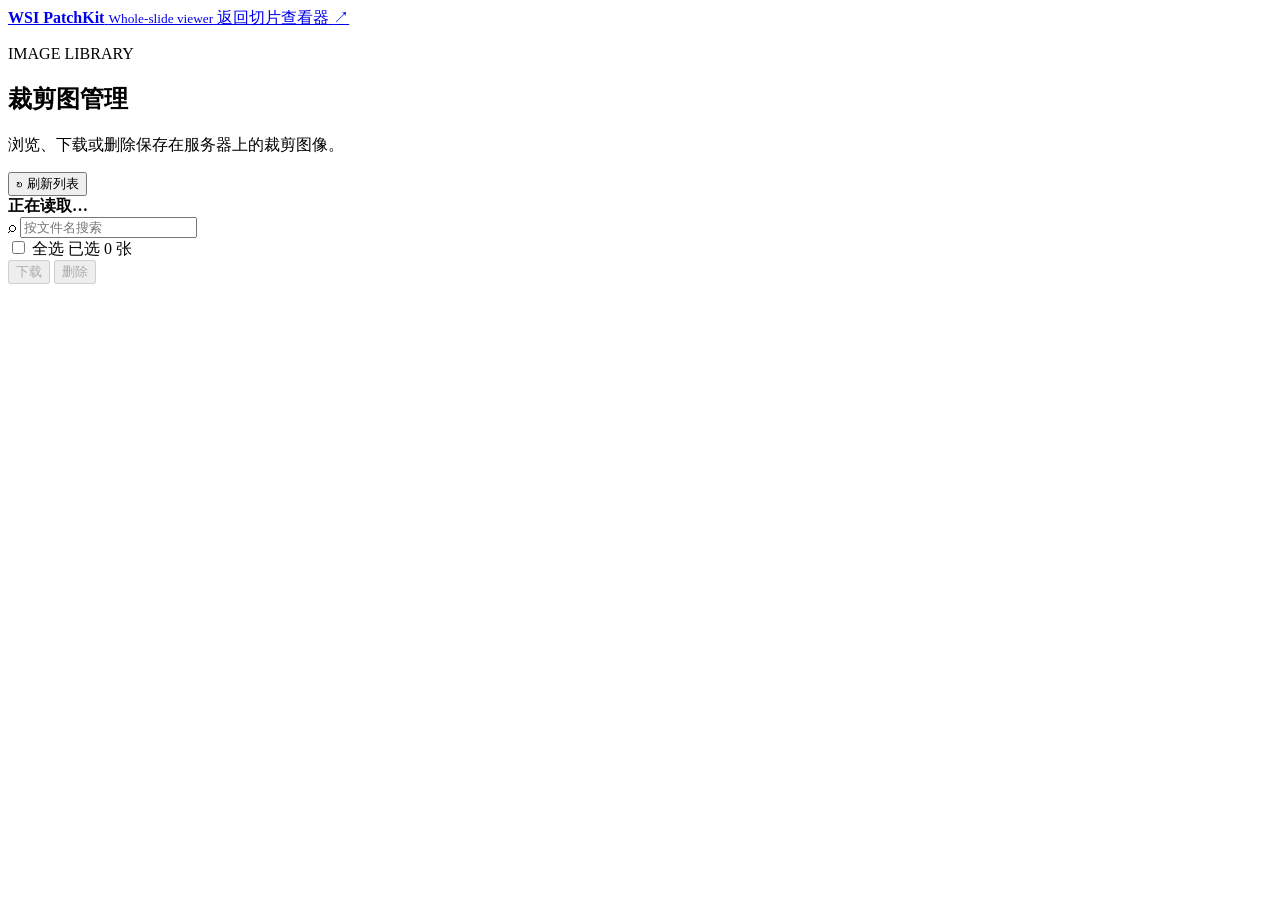
==== src/wsi_patchkit/web/static/crops.html @ f6ed101d "feat: add crop image management and bulk actions" ====
<!doctype html>
<html lang="zh-CN">
  <head>
    <meta charset="utf-8" />
    <meta name="viewport" content="width=device-width, initial-scale=1" />
    <title>裁剪图管理 · WSI PatchKit</title>
    <link rel="stylesheet" href="/static/crops.css?v=2" />
    <script src="/static/crops.js?v=2" defer></script>
  </head>
  <body>
    <header class="topbar">
      <a class="brand" href="/" aria-label="返回 WSI PatchKit 查看器">
        <span class="brand-mark" aria-hidden="true"></span>
        <span>
          <strong>WSI PatchKit</strong>
          <small>Whole-slide viewer</small>
        </span>
      </a>
      <a class="back-link" href="/">返回切片查看器 <span aria-hidden="true">↗</span></a>
    </header>

    <main class="page-shell">
      <section class="page-heading">
        <div>
          <p class="eyebrow">IMAGE LIBRARY</p>
          <h1>裁剪图管理</h1>
          <p class="description">浏览、下载或删除保存在服务器上的裁剪图像。</p>
        </div>
        <button id="refresh-crops" class="secondary-button" type="button">
          <span aria-hidden="true">↻</span> 刷新列表
        </button>
      </section>

      <section class="library-toolbar" aria-label="裁剪图列表工具">
        <div class="library-summary">
          <strong id="crop-count">正在读取…</strong>
          <span id="crop-total-size"></span>
        </div>
        <label class="search-box">
          <span aria-hidden="true">⌕</span>
          <input id="crop-search" type="search" placeholder="按文件名搜索" aria-label="按文件名搜索裁剪图" />
        </label>
      </section>

      <section class="selection-toolbar" aria-label="批量操作">
        <label class="select-visible">
          <input id="select-visible-crops" type="checkbox" />
          <span>全选</span>
        </label>
        <span id="selected-crop-count" class="selected-count">已选 0 张</span>
        <div class="bulk-actions">
          <button id="download-selected-crops" class="action-button" type="button" disabled>
            下载
          </button>
          <button id="delete-selected-crops" class="delete-button" type="button" disabled>
            删除
          </button>
        </div>
      </section>

      <p id="crop-status" class="status-message" role="status" aria-live="polite"></p>
      <section id="crop-grid" class="crop-grid" aria-label="已保存的裁剪图"></section>
      <section id="crop-empty" class="empty-state" hidden>
        <div class="empty-icon" aria-hidden="true">▧</div>
        <h2 id="empty-title">还没有裁剪图</h2>
        <p id="empty-description">返回切片查看器，使用“矩形裁剪”保存第一张图像。</p>
        <a id="empty-viewer-link" class="primary-link" href="/">打开切片查看器</a>
      </section>
    </main>
  </body>
</html>
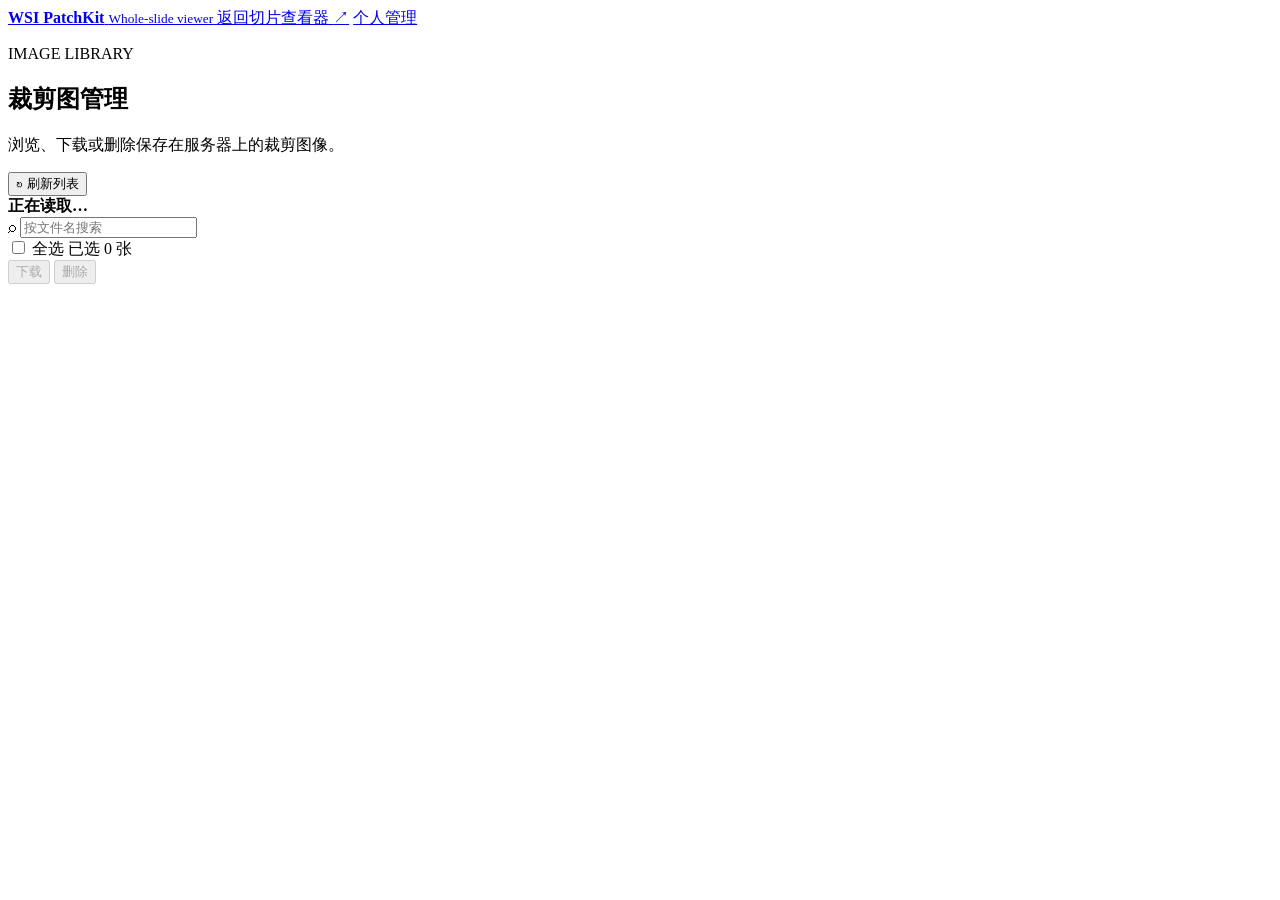
==== commit 28abedaa: "feat(web): add personal workspace and viewer crop management" ====
--- a/src/wsi_patchkit/web/static/crops.html
+++ b/src/wsi_patchkit/web/static/crops.html
@@ -5,6 +5,7 @@
     <meta name="viewport" content="width=device-width, initial-scale=1" />
     <title>裁剪图管理 · WSI PatchKit</title>
     <link rel="stylesheet" href="/static/crops.css?v=2" />
+    <script src="/static/auth.js" defer></script>
     <script src="/static/crops.js?v=2" defer></script>
   </head>
   <body>
@@ -17,6 +18,7 @@
         </span>
       </a>
       <a class="back-link" href="/">返回切片查看器 <span aria-hidden="true">↗</span></a>
+      <a class="back-link" href="/personal">个人管理</a>
     </header>
 
     <main class="page-shell">
@@ -63,7 +65,7 @@
       <section id="crop-empty" class="empty-state" hidden>
         <div class="empty-icon" aria-hidden="true">▧</div>
         <h2 id="empty-title">还没有裁剪图</h2>
-        <p id="empty-description">返回切片查看器，使用“矩形裁剪”保存第一张图像。</p>
+        <p id="empty-description">在切片查看器中打开“裁剪任务”，保存第一张图像。</p>
         <a id="empty-viewer-link" class="primary-link" href="/">打开切片查看器</a>
       </section>
     </main>
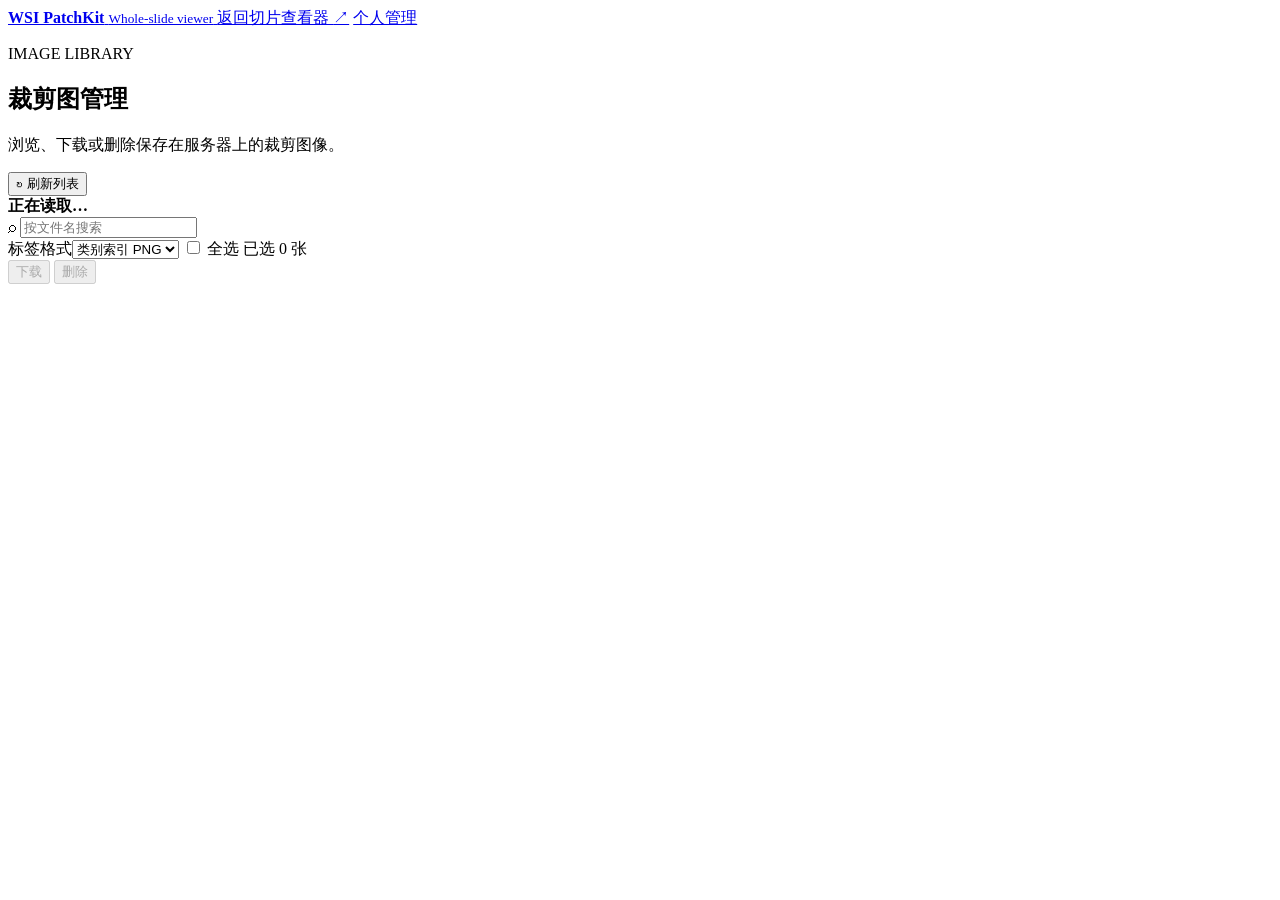
==== commit ddd1602d: "feat(crops): complete synchronized image and mask exports" ====
--- a/src/wsi_patchkit/web/static/crops.html
+++ b/src/wsi_patchkit/web/static/crops.html
@@ -6,7 +6,8 @@
     <title>裁剪图管理 · WSI PatchKit</title>
     <link rel="stylesheet" href="/static/crops.css?v=2" />
     <script src="/static/auth.js" defer></script>
-    <script src="/static/crops.js?v=2" defer></script>
+    <script src="/static/crop-exports.js?v=1" defer></script>
+    <script src="/static/crops.js?v=5" defer></script>
   </head>
   <body>
     <header class="topbar">
@@ -45,6 +46,7 @@
       </section>
 
       <section class="selection-toolbar" aria-label="批量操作">
+        <label>标签格式<select id="crop-label-format"><option value="indexed-png">类别索引 PNG</option></select></label>
         <label class="select-visible">
           <input id="select-visible-crops" type="checkbox" />
           <span>全选</span>
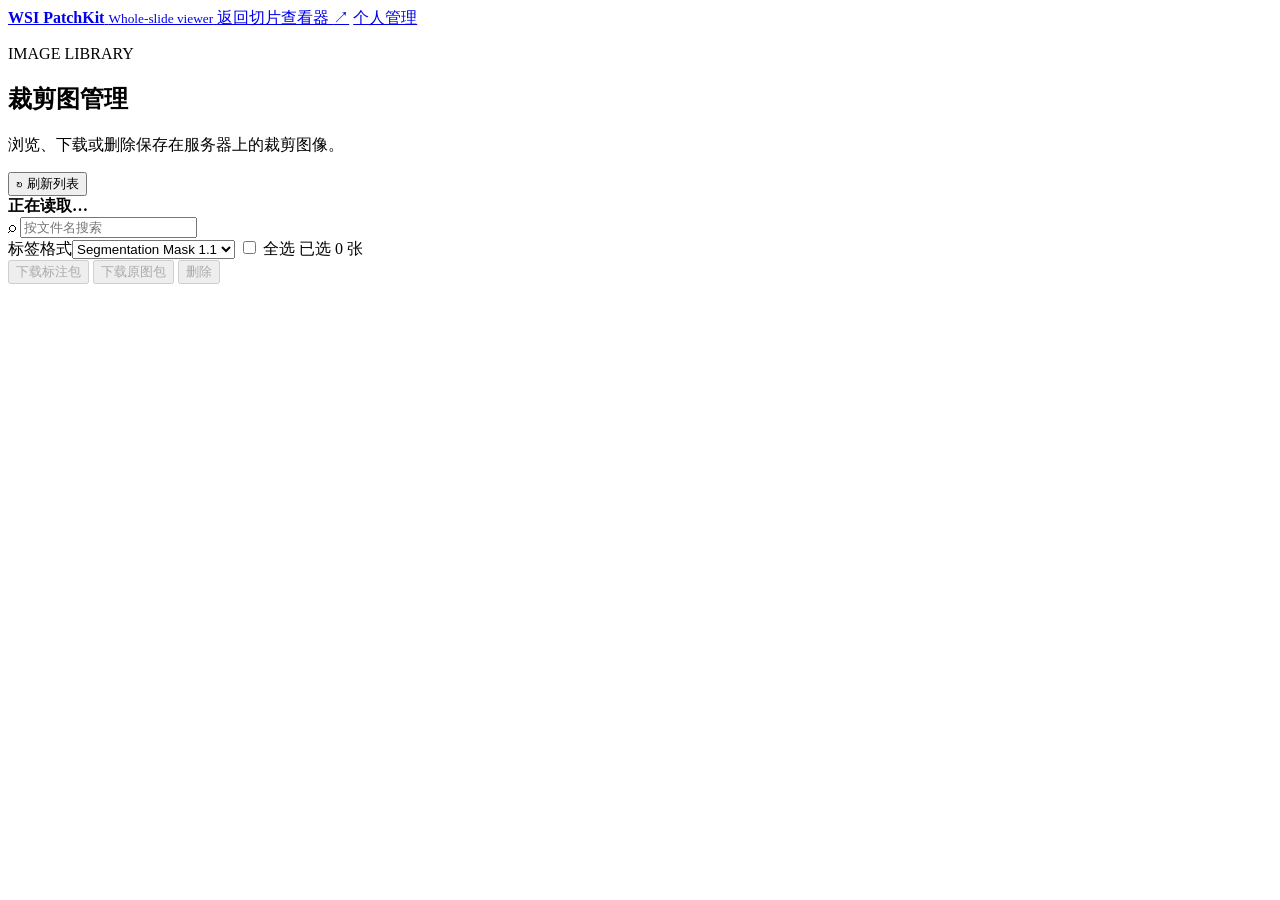
==== commit 32949b27: "feat(web): add CVAT mask exports and separate crop downloads" ====
--- a/src/wsi_patchkit/web/static/crops.html
+++ b/src/wsi_patchkit/web/static/crops.html
@@ -46,15 +46,16 @@
       </section>
 
       <section class="selection-toolbar" aria-label="批量操作">
-        <label>标签格式<select id="crop-label-format"><option value="indexed-png">类别索引 PNG</option></select></label>
+        <label>标签格式<select id="crop-label-format"><option value="segmentation-mask">Segmentation Mask 1.1</option><option value="indexed-png">类别索引 PNG</option></select></label>
         <label class="select-visible">
           <input id="select-visible-crops" type="checkbox" />
           <span>全选</span>
         </label>
         <span id="selected-crop-count" class="selected-count">已选 0 张</span>
         <div class="bulk-actions">
+          <button id="download-selected-labels" class="action-button" type="button" disabled>下载标注包</button>
           <button id="download-selected-crops" class="action-button" type="button" disabled>
-            下载
+            下载原图包
           </button>
           <button id="delete-selected-crops" class="delete-button" type="button" disabled>
             删除
